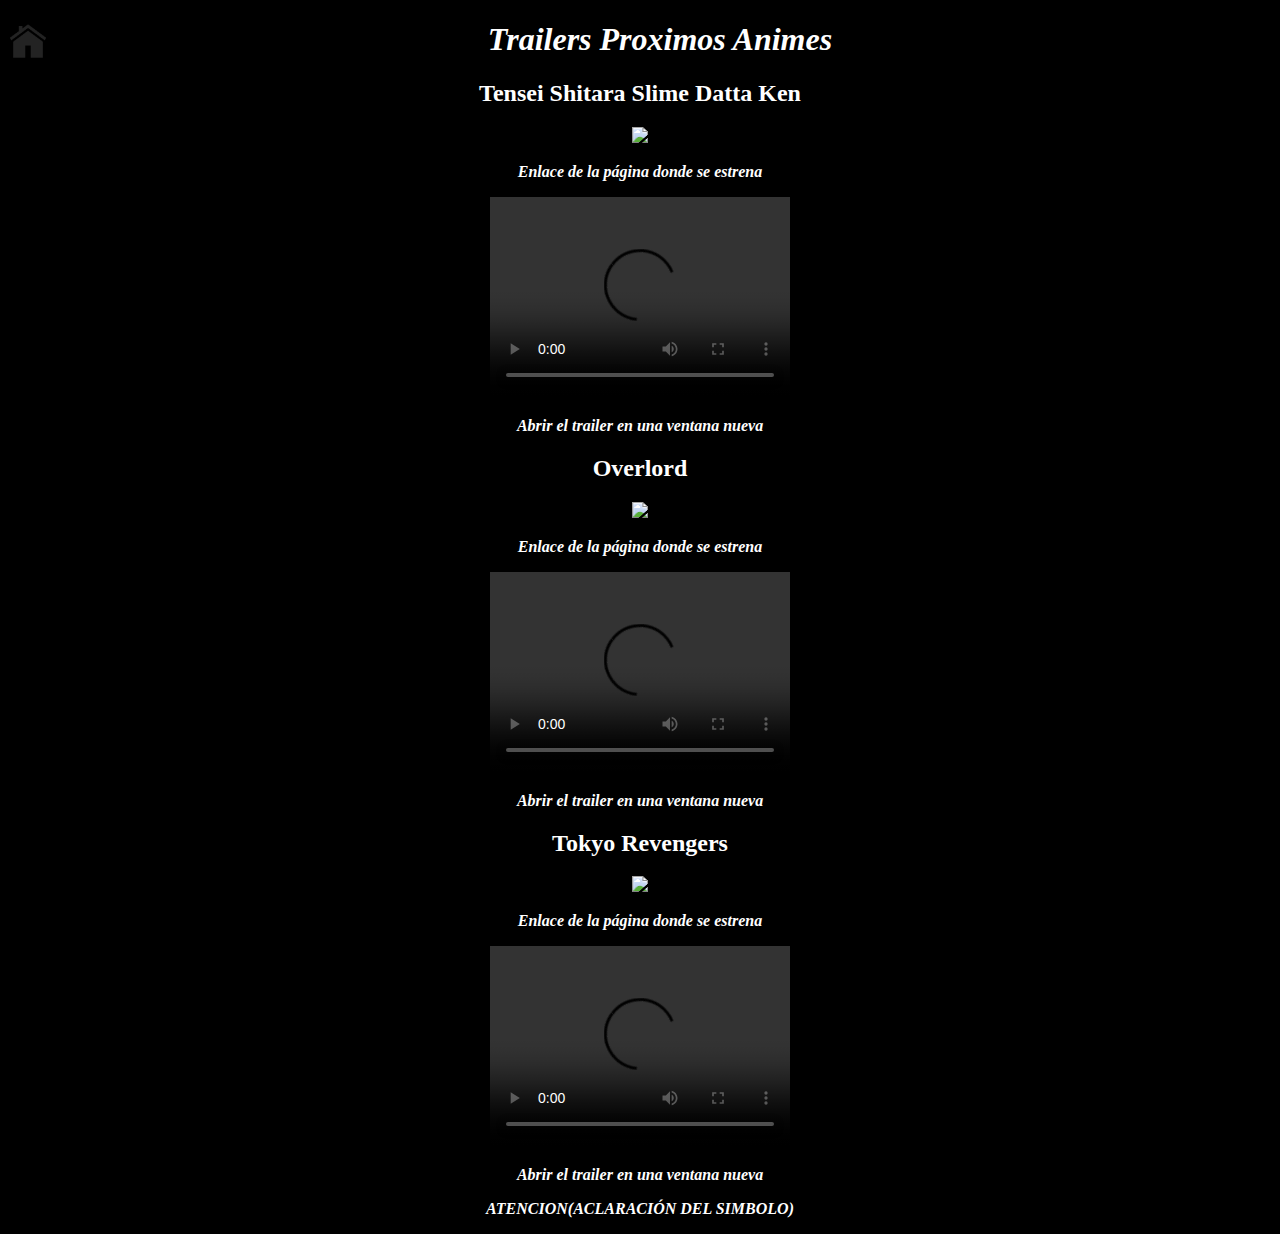
==== WebSiteYuri/Estrenos.html @ 5eb95228 "Añadiendo Pagina Web" ====
<!DOCTYPE html>
<html lang="es">

<head>
  <meta charset="utf-8" />
  <meta name="viewport" content="width=device-width, initial-scale=1.0" />
  <title>Proximos Estrenos</title>
  <link rel="stylesheet" href="styles/styles.css"/>
</head>

<body>
  <div class="cajon">
    <a href="index.html"><img class="home" src="images/home.png" width="40px" height="40px" /></a>
    <h1 class="cabecera"><em>Trailers Proximos Animes</em></h1>
    <h2><a href="https://es.wikipedia.org/wiki/Tensei_Shitara_Slime_Datta_Ken" target="_blank">Tensei Shitara Slime
        Datta
        Ken</a></h2>


    <img src="https://nosomosnonos.com/wp-content/uploads/2021/09/TenSura-ISEKAI-Memories1.jpg"
      height="200px"></img><br />
    <p><a target="_blank" href="https://www3.animeflv.net/anime/tensei-shitara-slime-datta-ken"><em>
          <strong>Enlace de la página donde se estrena</strong>
        </em></a></p>
    <video src="videos/Slime-Trailer.mp4" height="200px" controls></video>
    <p><em><b><a href="videos/Slime-Trailer.mp4" target="_blank">Abrir el trailer en una ventana nueva</a></b></em></p>

    <h2><a target="_blank" href="https://es.wikipedia.org/wiki/Overlord_(novela_ligera)" target="_blank">Overlord</a>
    </h2>

    <img src="https://ramenparados.com/wp-content/uploads/2017/10/overlord-1000x600.png" height="250px"/>
    <br />
    <p><a target="_blank" href="https://www3.animeflv.net/anime/overlord"><em>
      <b>Enlace de la página donde se estrena</b></em></a></p>
    <video src="videos/Overlord - Trailer.mp4" height="200px" controls></video>
    <p><em><b><a href="videos/Overlord - Trailer.mp4" target="_blank">Abrir el trailer en una ventana nueva</b></em></p>

    <h2><a target="_blank" href="https://es.wikipedia.org/wiki/Tokyo_Revengers" target="_blank">Tokyo Revengers</a></h2>

    <img src="https://elpalomitron.com/wp-content/uploads/2021/05/censura-de-Tokyo-Revengers-El-Palomitron.jpg"
      height="250px" />
    <br />
    <p><a target="_blank" href="https://www.crunchyroll.com/es-es/tokyo-revengers"><em>
      <b>Enlace de la página donde se estrena</b></em></a>
    </p>

    <video src="videos/Revengers-Tokyo.mp4" height="200px" controls></video>
    <p><em><b><a href="videos/Revengers-Tokyo.mp4" target="_blank">Abrir el trailer en una ventana nueva</b></p>

    <p><a target="_blank" href="https://i.ytimg.com/vi/lS8HSUgFYQw/maxresdefault.jpg"><b>
      <em>ATENCION(ACLARACIÓN DEL SIMBOLO)</em></b></a></p>
  </div>
</body>

</html>
---- WebSiteYuri/styles/styles.css ----
body{
    background-color: black;
    text-align: center;
    
}

.cajon{
    background-image:url(/images/fondo2.jpg);
    background-size: auto;
    background-repeat: no-repeat;
    margin: auto;
    
}
.cabecera{
 
    color: white;
    text-align: center;
    font-family: Impact;
}


.home{
    float: left;
}

.portada-image{
    text-align: center;
}

nav{
    margin-top: 15px;
    text-align: center;
    padding: 35px;
    background-image: url(/images/naruto-run.gif);
    background-size: 180px;
    background-position-x: 80px;
    background-repeat: no-repeat;
    background-color: black;
    

    
}
a{
    text-decoration: none;
    color: white;
}
.menu{
    border: solid;
    border-radius: 5px;
    border-color: yellow;
    display: inline;
    background-color: black;
    color: white;
    margin: 20px;
    padding: 10px;
    
}
table{
    background-color: cornflowerblue;
    color: white;
    font-size: 20px;
}
.fa-youtube-square{
    margin-left: 20px;
    color: red;
    font-size: 20px;
}
.fa-instagram{
    margin-left: 20px;
    color: white;
    font-size: 20px;
    
}
.fa-twitter-square{
    margin-left: 20px;
    color: rgb(23, 120, 246);
    font-size: 20px;
}
.pie{
   margin-top: 200px;
    text-align: center;
    color: yellow;
}

.lista{
    text-align: center;
    background-image: url(/images/fondo-lista.jpg);
    margin-left: 150px;
    margin-right: 600px;
    background-size: 100;
    background-repeat: no-repeat;
    background-position: center;
    color: purple;
    border: solid;
    
    
}
.image-derecha{
    float: right;
    width: 500px;
}
form{
    margin: 50px;
    color: white;
    text-align: left;
    padding-bottom: 200px;
}
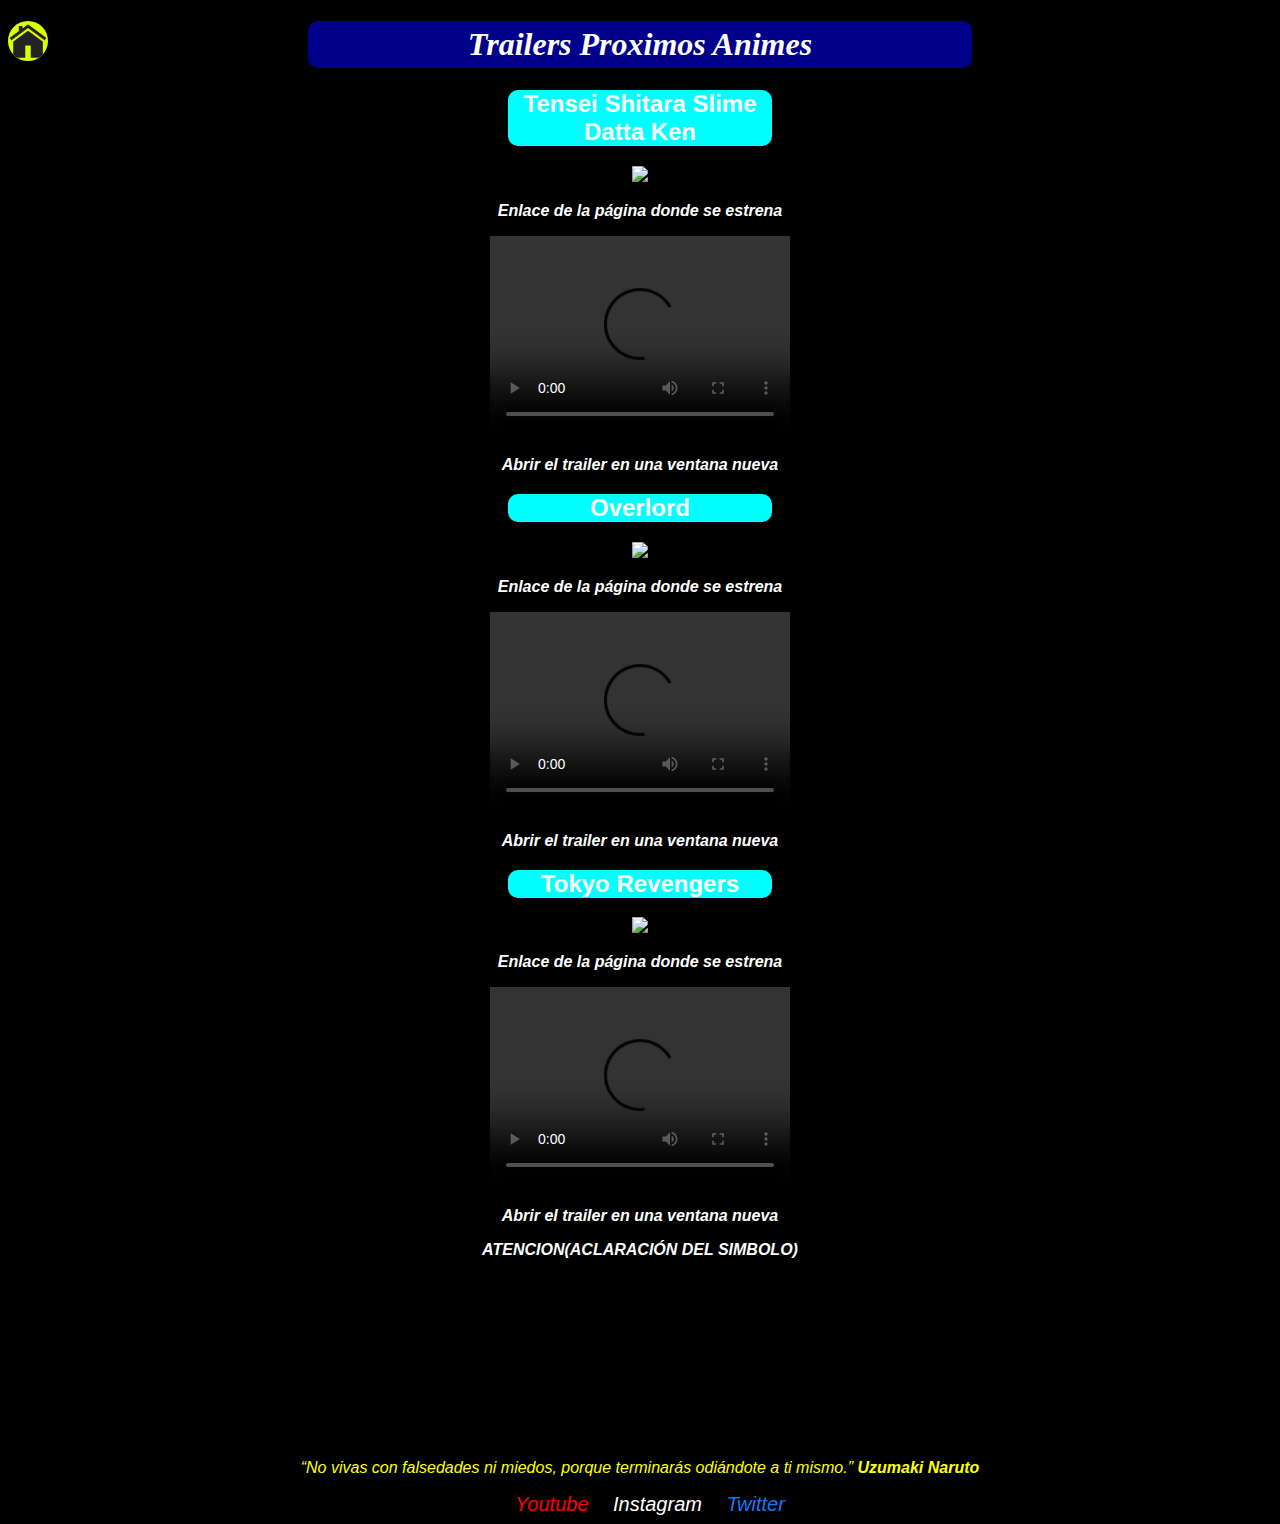
==== commit 224fa7bb: "Cambios en los h1, h2, añadido varias fuentes" ====
--- a/WebSiteYuri/Estrenos.html
+++ b/WebSiteYuri/Estrenos.html
@@ -5,7 +5,8 @@
   <meta charset="utf-8" />
   <meta name="viewport" content="width=device-width, initial-scale=1.0" />
   <title>Proximos Estrenos</title>
-  <link rel="stylesheet" href="styles/styles.css"/>
+  <link rel="stylesheet" href="styles/styles.css" />
+  <script src="https://kit.fontawesome.com/448cd32503.js" crossorigin="anonymous"></script>
 </head>
 
 <body>
@@ -28,10 +29,10 @@
     <h2><a target="_blank" href="https://es.wikipedia.org/wiki/Overlord_(novela_ligera)" target="_blank">Overlord</a>
     </h2>
 
-    <img src="https://ramenparados.com/wp-content/uploads/2017/10/overlord-1000x600.png" height="250px"/>
+    <img src="https://ramenparados.com/wp-content/uploads/2017/10/overlord-1000x600.png" height="250px" />
     <br />
     <p><a target="_blank" href="https://www3.animeflv.net/anime/overlord"><em>
-      <b>Enlace de la página donde se estrena</b></em></a></p>
+          <b>Enlace de la página donde se estrena</b></em></a></p>
     <video src="videos/Overlord - Trailer.mp4" height="200px" controls></video>
     <p><em><b><a href="videos/Overlord - Trailer.mp4" target="_blank">Abrir el trailer en una ventana nueva</b></em></p>
 
@@ -41,14 +42,23 @@
       height="250px" />
     <br />
     <p><a target="_blank" href="https://www.crunchyroll.com/es-es/tokyo-revengers"><em>
-      <b>Enlace de la página donde se estrena</b></em></a>
+          <b>Enlace de la página donde se estrena</b></em></a>
     </p>
 
     <video src="videos/Revengers-Tokyo.mp4" height="200px" controls></video>
     <p><em><b><a href="videos/Revengers-Tokyo.mp4" target="_blank">Abrir el trailer en una ventana nueva</b></p>
 
     <p><a target="_blank" href="https://i.ytimg.com/vi/lS8HSUgFYQw/maxresdefault.jpg"><b>
-      <em>ATENCION(ACLARACIÓN DEL SIMBOLO)</em></b></a></p>
+          <em>ATENCION(ACLARACIÓN DEL SIMBOLO)</em></b></a></p>
+    <footer class="pie">
+      <p><q>No vivas con falsedades ni miedos, porque terminarás odiándote a ti mismo.</q> <strong>Uzumaki
+          Naruto</strong></p>
+      <div class="Red-social">
+        <a href="https://www.youtube.com/"> <i class="fab fa-youtube-square"> Youtube</i></a>
+        <a href="https://www.instagram.com/?hl=es"><i class="fab fa-instagram"> Instagram</i></a>
+        <a href="https://twitter.com/?lang=es"><i class="fab fa-twitter-square"> Twitter</i></a>
+      </div>
+    </footer>
   </div>
 </body>
 
--- a/WebSiteYuri/styles/styles.css
+++ b/WebSiteYuri/styles/styles.css
@@ -1,7 +1,7 @@
 body{
     background-color: black;
     text-align: center;
-    
+    font-family: Arial;
 }
 
 .cajon{
@@ -16,12 +16,30 @@
     color: white;
     text-align: center;
     font-family: Impact;
+    
+}
+h1{
+    color: crimson;
+    background-color: darkblue;
+    padding: 5px;
+    border-radius: 10px;
+    margin-left: 300px;
+    margin-right: 300px;
+
+}
+h2{
+    color: black;
+    background-color: cyan;
+    border-radius: 10px;
+    margin-right: 500px;
+    margin-left: 500px;
+}
+.home{
+    float: left;
+    background-color: rgb(217, 255, 0);
+    border-radius: 40px;
 }
 
-
-.home{
-    float: left;
-}
 
 .portada-image{
     text-align: center;
@@ -36,7 +54,7 @@
     background-position-x: 80px;
     background-repeat: no-repeat;
     background-color: black;
-    
+    border-radius: 20px;
 
     
 }
@@ -59,6 +77,7 @@
     background-color: cornflowerblue;
     color: white;
     font-size: 20px;
+   
 }
 .fa-youtube-square{
     margin-left: 20px;
@@ -77,31 +96,49 @@
     font-size: 20px;
 }
 .pie{
-   margin-top: 200px;
+    margin-top: 200px;
     text-align: center;
     color: yellow;
+    background-color: black;
 }
 
 .lista{
+    
     text-align: center;
     background-image: url(/images/fondo-lista.jpg);
-    margin-left: 150px;
+    margin-left: 400px;
     margin-right: 600px;
-    background-size: 100;
+    background-size: 120;
     background-repeat: no-repeat;
     background-position: center;
     color: purple;
     border: solid;
+    font-family: 'Times New Roman';
+    
     
     
 }
-.image-derecha{
-    float: right;
+.derecha{
+   float: right;
+   
+}
+.imagen-derecha{
+   
     width: 500px;
 }
 form{
     margin: 50px;
     color: white;
-    text-align: left;
+   
     padding-bottom: 200px;
 }
+
+legend{
+    margin: 0% auto; 
+    
+}
+.registro{
+    display: inline-block;
+}
+
+
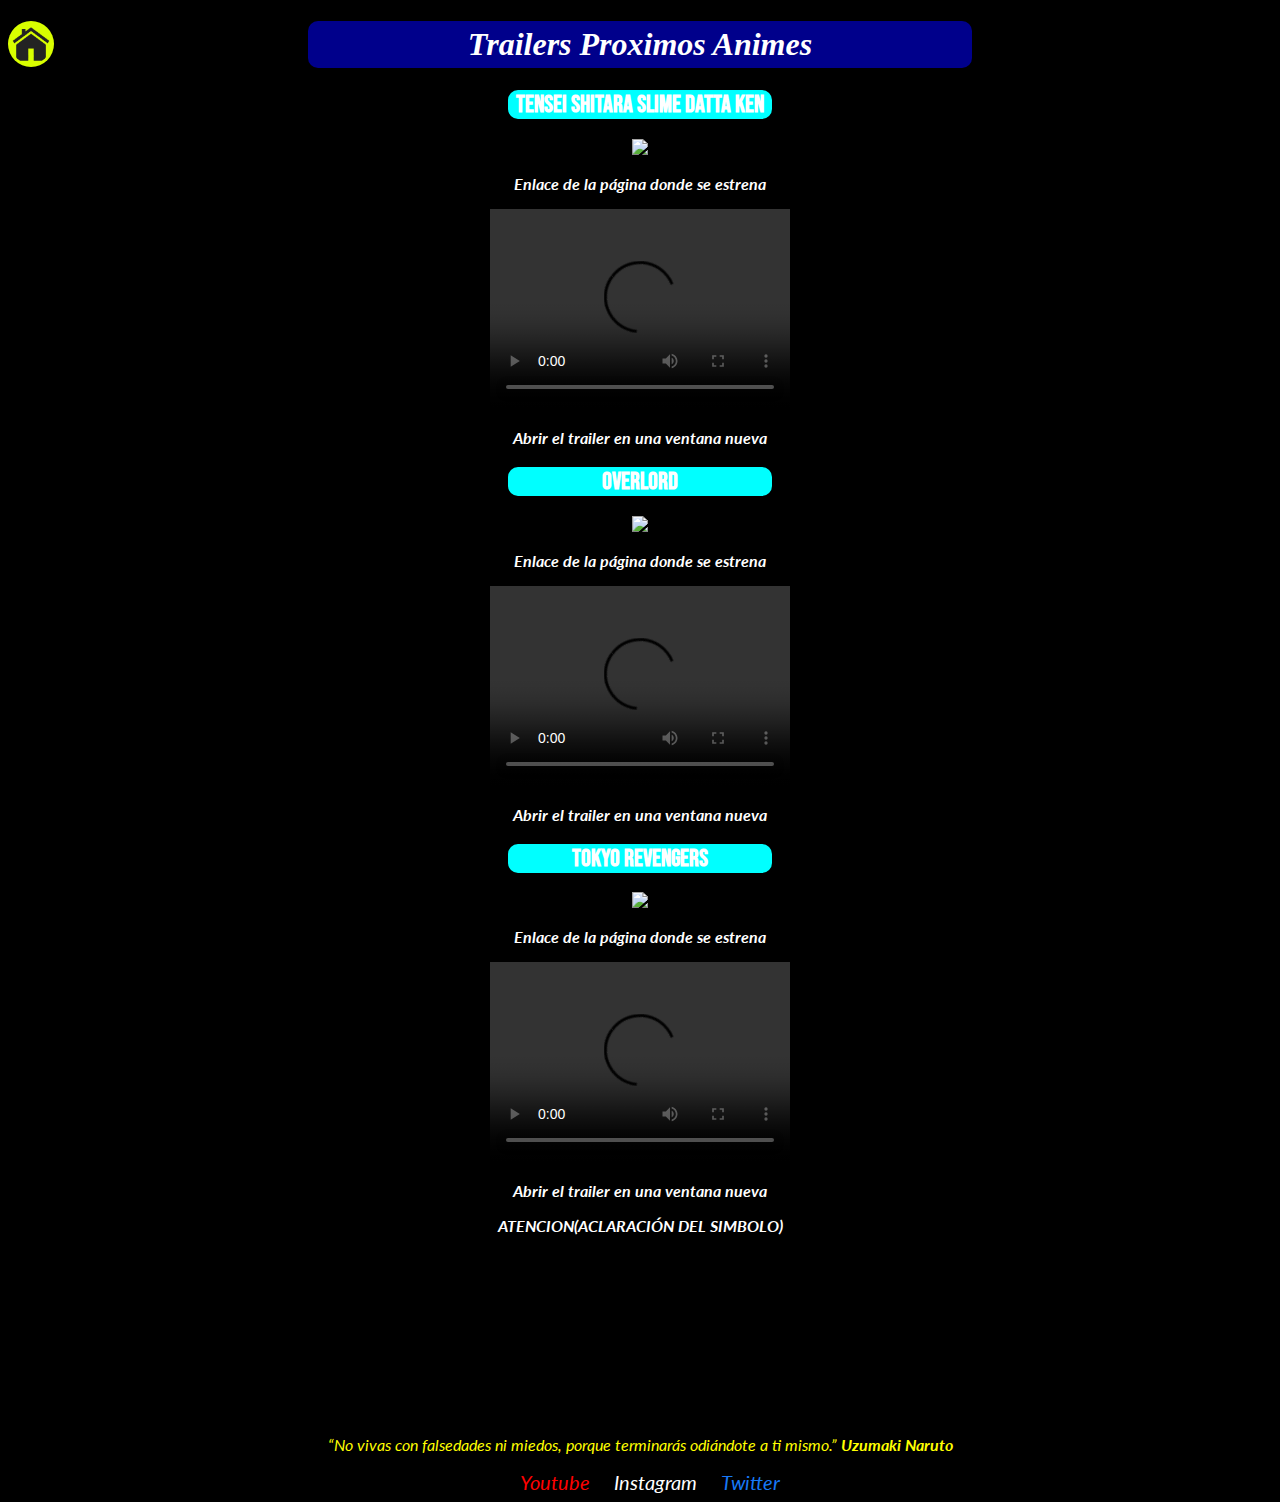
==== commit 99435161: "Cambios portatil" ====
--- a/WebSiteYuri/Estrenos.html
+++ b/WebSiteYuri/Estrenos.html
@@ -7,6 +7,8 @@
   <title>Proximos Estrenos</title>
   <link rel="stylesheet" href="styles/styles.css" />
   <script src="https://kit.fontawesome.com/448cd32503.js" crossorigin="anonymous"></script>
+  <link href="https://fonts.googleapis.com/css2?family=Bebas+Neue&family=Lato:ital,wght@0,400;1,300&display=swap" rel="stylesheet"/>
+  <link href="https://fonts.googleapis.com/css2?family=Lato:ital,wght@0,400;1,300&display=swap" rel="stylesheet"/>
 </head>
 
 <body>
--- a/WebSiteYuri/styles/styles.css
+++ b/WebSiteYuri/styles/styles.css
@@ -1,7 +1,8 @@
 body{
     background-color: black;
     text-align: center;
-    font-family: Arial;
+    font-family: 'Lato', sans-serif;
+    margin: 5;
 }
 
 .cajon{
@@ -10,34 +11,39 @@
     background-repeat: no-repeat;
     margin: auto;
     
+    
+}
+h1{
+    color: crimson;
+    background-color: gold;
+    padding: 5px;
+    border-radius: 10px;
+    margin-left: 300px;
+    margin-right: 300px;
+
 }
 .cabecera{
  
     color: white;
     text-align: center;
     font-family: Impact;
+    background-color: darkblue;
     
 }
-h1{
-    color: crimson;
-    background-color: darkblue;
-    padding: 5px;
-    border-radius: 10px;
-    margin-left: 300px;
-    margin-right: 300px;
 
-}
 h2{
     color: black;
     background-color: cyan;
     border-radius: 10px;
     margin-right: 500px;
     margin-left: 500px;
+    font-family: 'Bebas Neue', cursive;
 }
 .home{
     float: left;
     background-color: rgb(217, 255, 0);
     border-radius: 40px;
+    padding: 3px;
 }
 
 
@@ -50,11 +56,12 @@
     text-align: center;
     padding: 35px;
     background-image: url(/images/naruto-run.gif);
-    background-size: 180px;
+    background-size: 300px;
     background-position-x: 80px;
     background-repeat: no-repeat;
     background-color: black;
     border-radius: 20px;
+    background-position: center;
 
     
 }
@@ -66,17 +73,19 @@
     border: solid;
     border-radius: 5px;
     border-color: yellow;
-    display: inline;
+    display: inline-block;
     background-color: black;
     color: white;
     margin: 20px;
     padding: 10px;
     
 }
+
 table{
     background-color: cornflowerblue;
     color: white;
     font-size: 20px;
+    margin: 0% auto;
    
 }
 .fa-youtube-square{
@@ -97,8 +106,8 @@
 }
 .pie{
     margin-top: 200px;
+    color: yellow;
     text-align: center;
-    color: yellow;
     background-color: black;
 }
 
@@ -114,9 +123,27 @@
     color: purple;
     border: solid;
     font-family: 'Times New Roman';
+    font-size: 20px;
     
     
+}
+li{
+    list-style: none;
+}
+#lista-p-centrado{
+    text-align: center;
+}
+.noticias{
+    text-align: justify;
+    color: pink;
+}
+
+blockquote{
+    color: mediumspringgreen;
+    text-align: justify;
+    background-color: black;
     
+    padding: 6px;
 }
 .derecha{
    float: right;
@@ -140,5 +167,14 @@
 .registro{
     display: inline-block;
 }
+.login{
+    margin-left: 500px;
+    margin-right: 500px;
+}
+.inicio-sesion{
+    background-image: url(https://p4.wallpaperbetter.com/wallpaper/81/388/855/anime-cityscape-landscape-scenery-wallpaper-preview.jpg);
+    background-repeat: no-repeat;
+    background-position-x: center;
 
+}
 
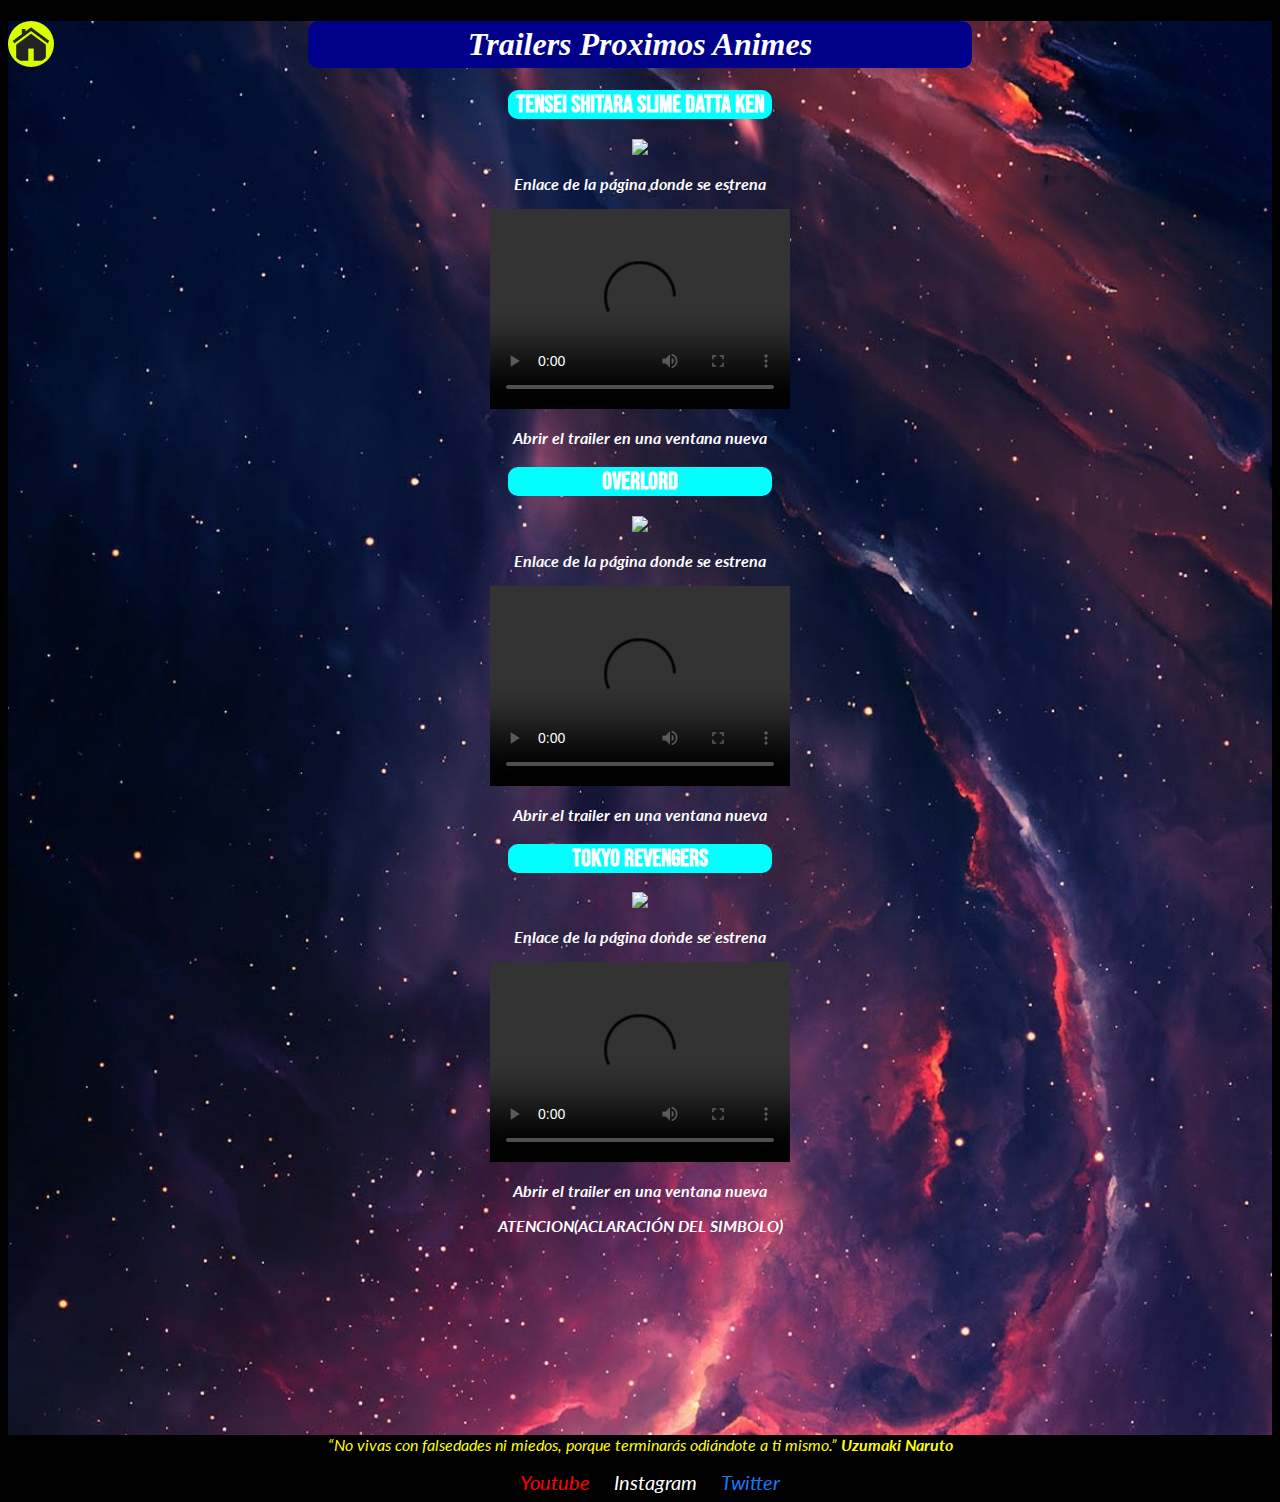
==== commit fff4cf4a: "Añadido Div de contenido principal en paginas" ====
--- a/WebSiteYuri/Estrenos.html
+++ b/WebSiteYuri/Estrenos.html
@@ -13,6 +13,7 @@
 
 <body>
   <div class="cajon">
+    <div class="main-content">
     <a href="index.html"><img class="home" src="images/home.png" width="40px" height="40px" /></a>
     <h1 class="cabecera"><em>Trailers Proximos Animes</em></h1>
     <h2><a href="https://es.wikipedia.org/wiki/Tensei_Shitara_Slime_Datta_Ken" target="_blank">Tensei Shitara Slime
@@ -52,6 +53,7 @@
 
     <p><a target="_blank" href="https://i.ytimg.com/vi/lS8HSUgFYQw/maxresdefault.jpg"><b>
           <em>ATENCION(ACLARACIÓN DEL SIMBOLO)</em></b></a></p>
+    </div>
     <footer class="pie">
       <p><q>No vivas con falsedades ni miedos, porque terminarás odiándote a ti mismo.</q> <strong>Uzumaki
           Naruto</strong></p>
--- a/WebSiteYuri/styles/styles.css
+++ b/WebSiteYuri/styles/styles.css
@@ -6,8 +6,8 @@
 }
 
 .cajon{
-    background-image:url(/images/fondo2.jpg);
-    background-size: auto;
+    background-image:url(../images/fondo-prueba.jpg);
+    background-size: 120%;
     background-repeat: no-repeat;
     margin: auto;
     
@@ -85,9 +85,10 @@
     background-color: cornflowerblue;
     color: white;
     font-size: 20px;
-    margin: 0% auto;
-   
-}
+    
+   
+}
+
 .fa-youtube-square{
     margin-left: 20px;
     color: red;
@@ -115,20 +116,20 @@
     
     text-align: center;
     background-image: url(/images/fondo-lista.jpg);
-    margin-left: 400px;
-    margin-right: 600px;
     background-size: 120;
     background-repeat: no-repeat;
-    background-position: center;
     color: purple;
     border: solid;
     font-family: 'Times New Roman';
-    font-size: 20px;
-    
+    font-size: 15px;
+    display: inline-block;
+    padding-right: 100px;
+    padding-left: 100px;
     
 }
 li{
     list-style: none;
+    padding: 20px;
 }
 #lista-p-centrado{
     text-align: center;
@@ -150,14 +151,16 @@
    
 }
 .imagen-derecha{
-   
-    width: 500px;
+    display: inline-block;
+    margin-left: 20px;
+   
 }
 form{
     margin: 50px;
     color: white;
-   
-    padding-bottom: 200px;
+    
+   
+    padding-bottom: 50px;
 }
 
 legend{
@@ -166,6 +169,17 @@
 }
 .registro{
     display: inline-block;
+}
+fieldset{
+    border-radius: 10px;
+    font-family: Impact;
+}
+label{
+    
+    font-family: 'Lucida Console';
+}
+button{
+    font-family: 'Lucida Console';
 }
 .login{
     margin-left: 500px;
@@ -178,3 +192,17 @@
 
 }
 
+.formulario{
+    display: inline-block;
+    margin: 0% auto;
+    width: 500px;
+}
+mark{
+    background-color: transparent;
+    text-decoration: underline;
+    color: purple;
+}
+.imagen-formulario{
+   display: inline-block;
+   
+}
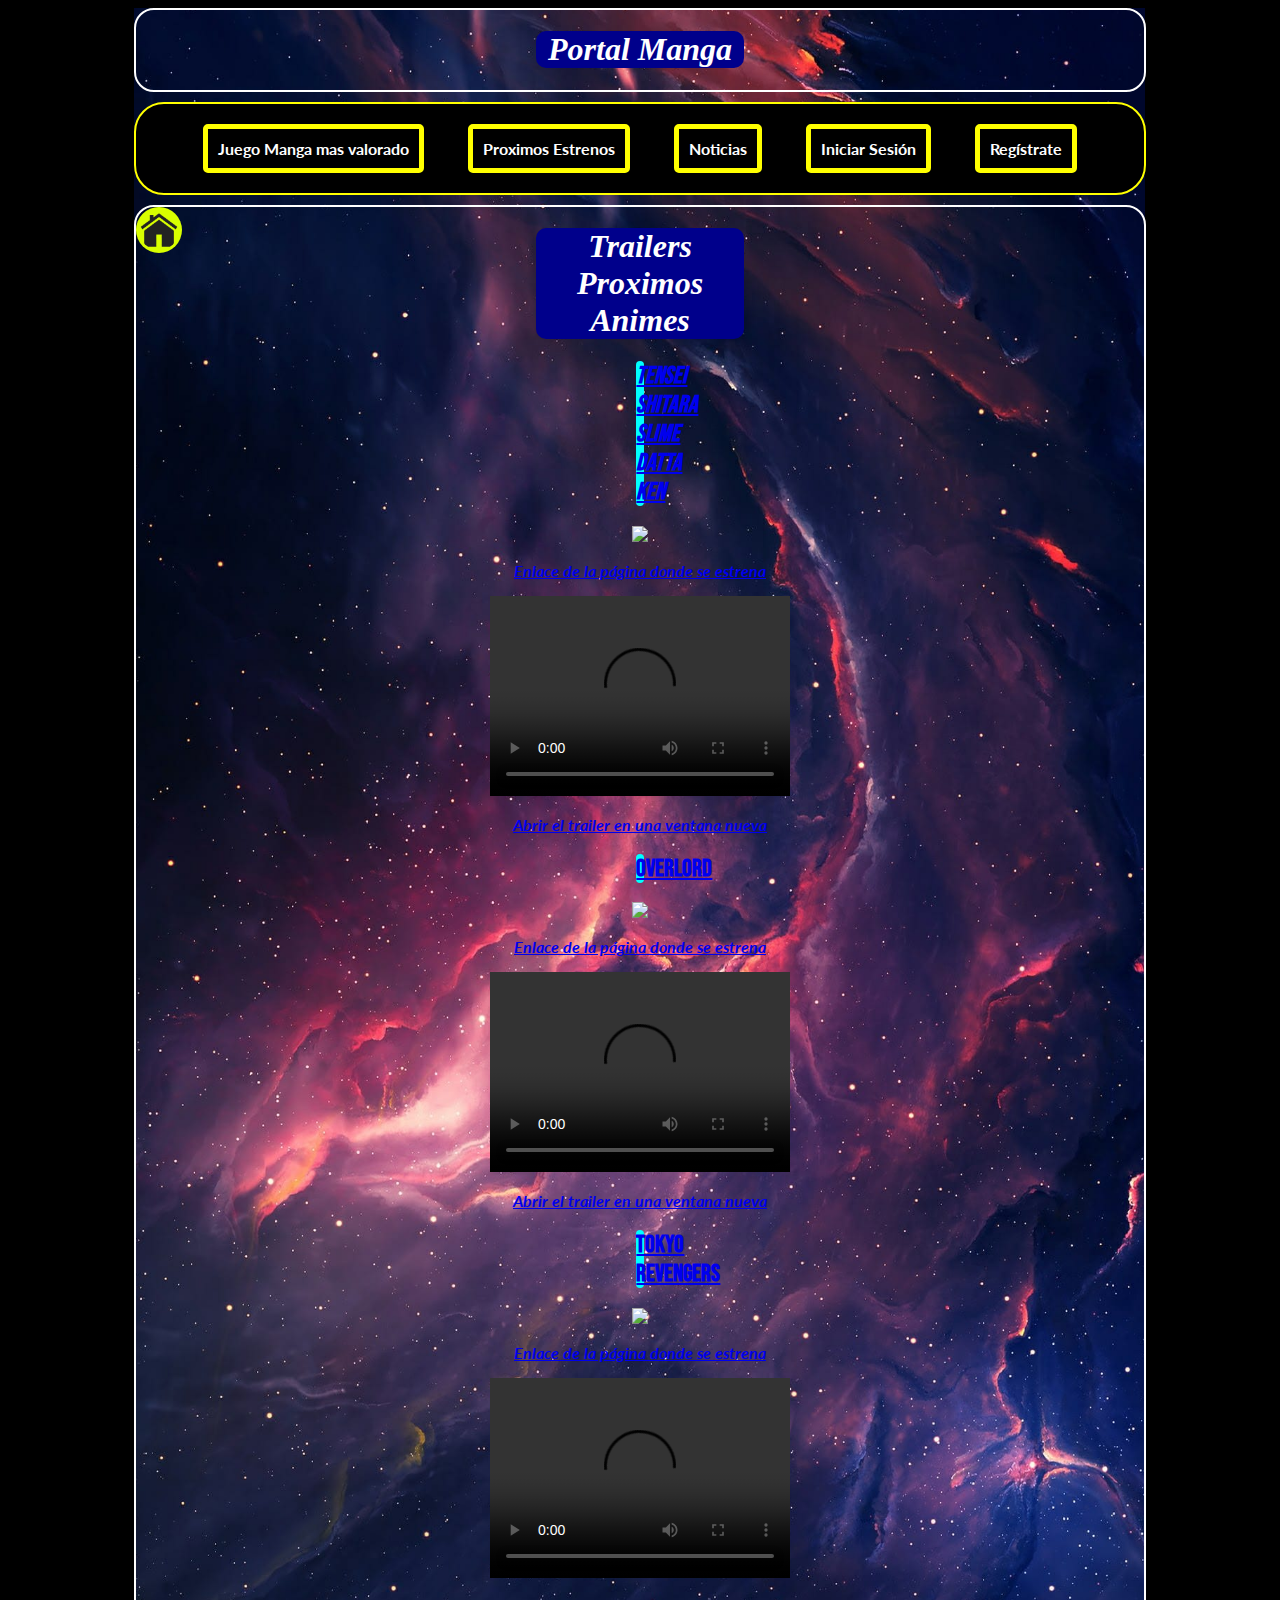
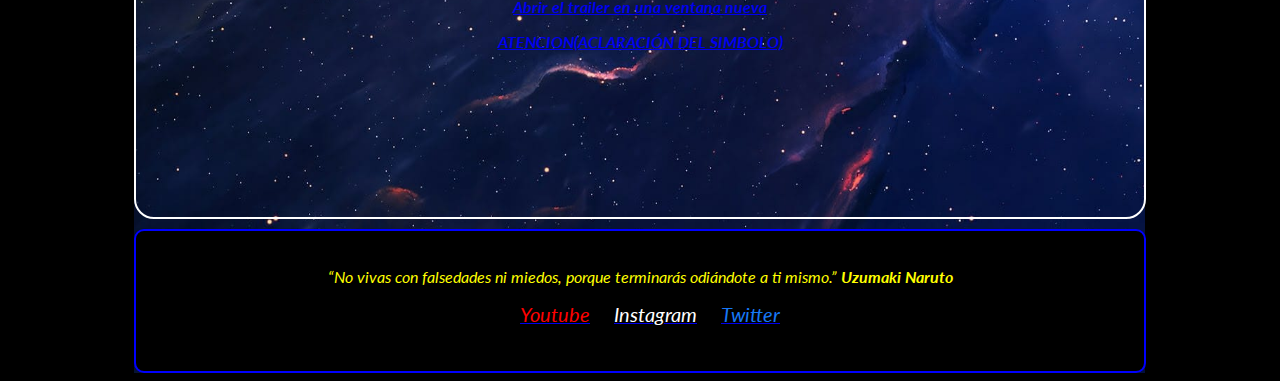
==== commit 891ff390: "Añadido cambios improrantes y bloques a todas las paginas" ====
--- a/WebSiteYuri/Estrenos.html
+++ b/WebSiteYuri/Estrenos.html
@@ -7,54 +7,72 @@
   <title>Proximos Estrenos</title>
   <link rel="stylesheet" href="styles/styles.css" />
   <script src="https://kit.fontawesome.com/448cd32503.js" crossorigin="anonymous"></script>
-  <link href="https://fonts.googleapis.com/css2?family=Bebas+Neue&family=Lato:ital,wght@0,400;1,300&display=swap" rel="stylesheet"/>
-  <link href="https://fonts.googleapis.com/css2?family=Lato:ital,wght@0,400;1,300&display=swap" rel="stylesheet"/>
+  <link href="https://fonts.googleapis.com/css2?family=Bebas+Neue&family=Lato:ital,wght@0,400;1,300&display=swap"
+    rel="stylesheet" />
+  <link href="https://fonts.googleapis.com/css2?family=Lato:ital,wght@0,400;1,300&display=swap" rel="stylesheet" />
 </head>
 
 <body>
-  <div class="cajon">
-    <div class="main-content">
-    <a href="index.html"><img class="home" src="images/home.png" width="40px" height="40px" /></a>
-    <h1 class="cabecera"><em>Trailers Proximos Animes</em></h1>
-    <h2><a href="https://es.wikipedia.org/wiki/Tensei_Shitara_Slime_Datta_Ken" target="_blank">Tensei Shitara Slime
-        Datta
-        Ken</a></h2>
+  <div class="main-container">
+    <div class="header">
+      <h1 class="cabecera"><em>Portal Manga</em></h1>
 
 
-    <img src="https://nosomosnonos.com/wp-content/uploads/2021/09/TenSura-ISEKAI-Memories1.jpg"
-      height="200px"></img><br />
-    <p><a target="_blank" href="https://www3.animeflv.net/anime/tensei-shitara-slime-datta-ken"><em>
-          <strong>Enlace de la página donde se estrena</strong>
-        </em></a></p>
-    <video src="videos/Slime-Trailer.mp4" height="200px" controls></video>
-    <p><em><b><a href="videos/Slime-Trailer.mp4" target="_blank">Abrir el trailer en una ventana nueva</a></b></em></p>
+    </div>
+    <div class="menu-nav">
+      <a href="juegoPopular.html"><strong>Juego Manga mas valorado</strong></a>
+      <a href="Estrenos.html"><strong>Proximos Estrenos</strong></a>
+      <a href="noticias.html"><strong>Noticias</strong></a>
+      <a href="InicioSesion.html"><strong>Iniciar Sesión</strong></a>
+      <a href="Registro.html"><strong>Regístrate</strong></a>
 
-    <h2><a target="_blank" href="https://es.wikipedia.org/wiki/Overlord_(novela_ligera)" target="_blank">Overlord</a>
-    </h2>
+    </div>
+    <div class="main-content">
+      <a href="index.html"><img class="home" src="images/home.png" width="40px" height="40px" /></a>
+      <h1 class="cabecera"><em>Trailers Proximos Animes</em></h1>
+      <h2><a href="https://es.wikipedia.org/wiki/Tensei_Shitara_Slime_Datta_Ken" target="_blank"><em>Tensei Shitara
+            Slime
+            Datta
+            Ken</em></a></h2>
 
-    <img src="https://ramenparados.com/wp-content/uploads/2017/10/overlord-1000x600.png" height="250px" />
-    <br />
-    <p><a target="_blank" href="https://www3.animeflv.net/anime/overlord"><em>
-          <b>Enlace de la página donde se estrena</b></em></a></p>
-    <video src="videos/Overlord - Trailer.mp4" height="200px" controls></video>
-    <p><em><b><a href="videos/Overlord - Trailer.mp4" target="_blank">Abrir el trailer en una ventana nueva</b></em></p>
 
-    <h2><a target="_blank" href="https://es.wikipedia.org/wiki/Tokyo_Revengers" target="_blank">Tokyo Revengers</a></h2>
+      <img src="https://nosomosnonos.com/wp-content/uploads/2021/09/TenSura-ISEKAI-Memories1.jpg"
+        height="200px"></img><br />
+      <p><a target="_blank" href="https://www3.animeflv.net/anime/tensei-shitara-slime-datta-ken"><em>
+            <strong>Enlace de la página donde se estrena</strong>
+          </em></a></p>
+      <video src="videos/Slime-Trailer.mp4" height="200px" controls></video>
+      <p><em><b><a href="videos/Slime-Trailer.mp4" target="_blank">Abrir el trailer en una ventana nueva</a></b></em>
+      </p>
 
-    <img src="https://elpalomitron.com/wp-content/uploads/2021/05/censura-de-Tokyo-Revengers-El-Palomitron.jpg"
-      height="250px" />
-    <br />
-    <p><a target="_blank" href="https://www.crunchyroll.com/es-es/tokyo-revengers"><em>
-          <b>Enlace de la página donde se estrena</b></em></a>
-    </p>
+      <h2><a target="_blank" href="https://es.wikipedia.org/wiki/Overlord_(novela_ligera)" target="_blank">Overlord</a>
+      </h2>
 
-    <video src="videos/Revengers-Tokyo.mp4" height="200px" controls></video>
-    <p><em><b><a href="videos/Revengers-Tokyo.mp4" target="_blank">Abrir el trailer en una ventana nueva</b></p>
+      <img src="https://ramenparados.com/wp-content/uploads/2017/10/overlord-1000x600.png" height="250px" />
+      <br />
+      <p><a target="_blank" href="https://www3.animeflv.net/anime/overlord"><em>
+            <b>Enlace de la página donde se estrena</b></em></a></p>
+      <video src="videos/Overlord - Trailer.mp4" height="200px" controls></video>
+      <p><em><b><a href="videos/Overlord - Trailer.mp4" target="_blank">Abrir el trailer en una ventana nueva</b></em>
+      </p>
 
-    <p><a target="_blank" href="https://i.ytimg.com/vi/lS8HSUgFYQw/maxresdefault.jpg"><b>
-          <em>ATENCION(ACLARACIÓN DEL SIMBOLO)</em></b></a></p>
+      <h2><a target="_blank" href="https://es.wikipedia.org/wiki/Tokyo_Revengers" target="_blank">Tokyo Revengers</a>
+      </h2>
+
+      <img src="https://elpalomitron.com/wp-content/uploads/2021/05/censura-de-Tokyo-Revengers-El-Palomitron.jpg"
+        height="250px" />
+      <br />
+      <p><a target="_blank" href="https://www.crunchyroll.com/es-es/tokyo-revengers"><em>
+            <b>Enlace de la página donde se estrena</b></em></a>
+      </p>
+
+      <video src="videos/Revengers-Tokyo.mp4" height="200px" controls></video>
+      <p><em><b><a href="videos/Revengers-Tokyo.mp4" target="_blank">Abrir el trailer en una ventana nueva</b></p>
+
+      <p><a target="_blank" href="https://i.ytimg.com/vi/lS8HSUgFYQw/maxresdefault.jpg"><b>
+            <em>ATENCION(ACLARACIÓN DEL SIMBOLO)</em></b></a></p>
     </div>
-    <footer class="pie">
+    <div class="footer">
       <p><q>No vivas con falsedades ni miedos, porque terminarás odiándote a ti mismo.</q> <strong>Uzumaki
           Naruto</strong></p>
       <div class="Red-social">
@@ -62,7 +80,7 @@
         <a href="https://www.instagram.com/?hl=es"><i class="fab fa-instagram"> Instagram</i></a>
         <a href="https://twitter.com/?lang=es"><i class="fab fa-twitter-square"> Twitter</i></a>
       </div>
-    </footer>
+    </div>
   </div>
 </body>
 
--- a/WebSiteYuri/styles/styles.css
+++ b/WebSiteYuri/styles/styles.css
@@ -1,44 +1,7 @@
-body{
-    background-color: black;
-    text-align: center;
-    font-family: 'Lato', sans-serif;
-    margin: 5;
-}
-
-.cajon{
-    background-image:url(../images/fondo-prueba.jpg);
-    background-size: 120%;
-    background-repeat: no-repeat;
-    margin: auto;
-    
-    
-}
-h1{
-    color: crimson;
-    background-color: gold;
-    padding: 5px;
-    border-radius: 10px;
-    margin-left: 300px;
-    margin-right: 300px;
-
-}
-.cabecera{
- 
-    color: white;
-    text-align: center;
-    font-family: Impact;
-    background-color: darkblue;
-    
-}
-
-h2{
-    color: black;
-    background-color: cyan;
-    border-radius: 10px;
-    margin-right: 500px;
-    margin-left: 500px;
-    font-family: 'Bebas Neue', cursive;
-}
+/*
+Cabecera HEADER
+*/
+
 .home{
     float: left;
     background-color: rgb(217, 255, 0);
@@ -46,74 +9,138 @@
     padding: 3px;
 }
 
-
-.portada-image{
-    text-align: center;
-}
-
-nav{
-    margin-top: 15px;
-    text-align: center;
-    padding: 35px;
+.cabecera{
+ 
+    color: white;
+    text-align: center;
+    font-family: Impact;
+    background-color: darkblue;
+    margin-left: 400px;
+    margin-right: 400px;
+    border-radius: 10px;
+    
+}
+
+.header{
+    border: white 2px solid;
+    border-radius: 20px;
+    margin-bottom: 10px;
+}
+
+/*
+Contenedor Pagina Main Container
+*/
+
+body{
+    background-color: black;
+    text-align: center;
+    font-family: 'Lato';
+    margin: 5;
+}
+
+.main-container{
+    background-image:url(../images/fondo-prueba.jpg);
+    background-size: 100%;
+    background-repeat: no-repeat;
+    margin: auto;
+    width: 80%;
+    
+    
+}
+
+.portada{
+    color: crimson;
+    background-color: gold;
+    padding: 5px;
+    border-radius: 10px;
+    margin-left: 300px;
+    margin-right: 300px;
+
+}
+
+
+
+.main-container h2{
+    color: black;
+    background-color: cyan;
+    border-radius: 10px;
+    margin-right: 500px;
+    margin-left: 500px;
+    font-family: 'Bebas Neue', cursive;
+}
+/*
+Menu Navegacion Nav
+*/
+
+.menu-nav{
+    
+    text-align: center;
     background-image: url(/images/naruto-run.gif);
-    background-size: 300px;
-    background-position-x: 80px;
+    background-size: 20%;
+    margin: 0% auto;
     background-repeat: no-repeat;
     background-color: black;
-    border-radius: 20px;
+    border-radius: 30px;
     background-position: center;
-
-    
-}
-a{
+    margin-bottom: 10px;
+    border: yellow 2px solid;
+    
+}
+
+.menu-nav a{
     text-decoration: none;
     color: white;
-}
-.menu{
-    border: solid;
+    border: 5px solid;
+    display: inline-block;
     border-radius: 5px;
     border-color: yellow;
-    display: inline-block;
-    background-color: black;
-    color: white;
+    background-color: black;
     margin: 20px;
     padding: 10px;
-    
-}
-
-table{
+}
+
+/*
+Contenido Principal Main Content
+*/
+.main-content {
+    padding-bottom: 150px;
+    
+    border: white 2px solid;
+    border-radius: 20px;
+    
+}
+.tabla-inicio{
+    
     background-color: cornflowerblue;
     color: white;
     font-size: 20px;
+    margin:auto;
+    width: 90%;
+    padding: 5px;
     
    
 }
 
-.fa-youtube-square{
-    margin-left: 20px;
-    color: red;
-    font-size: 20px;
-}
-.fa-instagram{
-    margin-left: 20px;
-    color: white;
-    font-size: 20px;
-    
-}
-.fa-twitter-square{
-    margin-left: 20px;
-    color: rgb(23, 120, 246);
-    font-size: 20px;
-}
-.pie{
-    margin-top: 200px;
-    color: yellow;
-    text-align: center;
-    background-color: black;
+.tabla-inicio img{
+    margin: 1px;
+    width: 210px;
+}
+.juego{
+    display: inline-block;
+    border: 2px white solid;
+    border-radius: 10px;
+    color: white;
+    width: 40%;
+    padding: 30px;
+    margin-right: auto;
+    
+    
+    background-color: black;
+    
 }
 
 .lista{
-    
+    width: 30%;
     text-align: center;
     background-image: url(/images/fondo-lista.jpg);
     background-size: 120;
@@ -127,18 +154,21 @@
     padding-left: 100px;
     
 }
-li{
+.lista li{
     list-style: none;
     padding: 20px;
 }
-#lista-p-centrado{
-    text-align: center;
-}
+
+.lista p{
+    margin-left: 10%;
+}
+
 .noticias{
     text-align: justify;
     color: pink;
 }
 
+
 blockquote{
     color: mediumspringgreen;
     text-align: justify;
@@ -146,15 +176,7 @@
     
     padding: 6px;
 }
-.derecha{
-   float: right;
-   
-}
-.imagen-derecha{
-    display: inline-block;
-    margin-left: 20px;
-   
-}
+
 form{
     margin: 50px;
     color: white;
@@ -167,42 +189,166 @@
     margin: 0% auto; 
     
 }
-.registro{
-    display: inline-block;
-}
-fieldset{
-    border-radius: 10px;
-    font-family: Impact;
-}
-label{
-    
-    font-family: 'Lucida Console';
-}
-button{
-    font-family: 'Lucida Console';
-}
-.login{
+.derecha{
+    float: right;
+    
+ }
+
+ 
+ .registro{
+     display: inline-block;
+     width: 30%;
+ }
+ fieldset{
+     border-radius: 10px;
+     font-family: Impact;
+
+ }
+ label{
+     
+     font-family: 'Lucida Console';
+ }
+ button{
+     font-family: 'Lucida Console';
+ }
+ 
+ .inicio-sesion{
+     background-image: url(https://p4.wallpaperbetter.com/wallpaper/81/388/855/anime-cityscape-landscape-scenery-wallpaper-preview.jpg);
+     background-repeat: no-repeat;
+     background-position-x: center;
+     background-size: 100%;
+     border: 3px solid;
+     margin-left: 200px;
+     margin-right: 200px;
+     border-radius: 20px;
+     background-color: black;
+     
+    
+ 
+ }
+ .inicio-sesion h1{
     margin-left: 500px;
     margin-right: 500px;
-}
-.inicio-sesion{
-    background-image: url(https://p4.wallpaperbetter.com/wallpaper/81/388/855/anime-cityscape-landscape-scenery-wallpaper-preview.jpg);
-    background-repeat: no-repeat;
-    background-position-x: center;
-
-}
-
-.formulario{
-    display: inline-block;
-    margin: 0% auto;
-    width: 500px;
-}
-mark{
-    background-color: transparent;
-    text-decoration: underline;
-    color: purple;
-}
-.imagen-formulario{
-   display: inline-block;
+    color: crimson;
+    background-color: gold;
+    border-radius: 20px;
+    font-family: Arial;
+}
+ 
+ .formulario{
+     display: inline-block;
+     margin: 0% auto;
+     width: 25%;
+ }
+
+ mark{
+     background-color: transparent;
+     text-decoration: underline;
+     color: purple;
+ }
+ .subcontent{
+     margin: 20px;
+     border: 2px white solid;
+     border-radius: 20px;
+     padding: 20px;
+ }
+ .download{
+     margin-left: 400px;
+     margin-right: 400px;
+     border-radius: 10px;
+     padding: 10px;
+     border: 2px blue solid;
+     background-color: green;
+     
+ }
+ .download a{
+     text-decoration: none;
+     color: black;
+ }
+/*
+Contenido Lateral Aside
+*/
+
+
+.imagen-formulario-derecha{
+    margin-top: 60px;
+    display: inline-block;
+    margin-left: 60px;
+    
+    width: 25%;
+    vertical-align: top;
+    
+ }
+
+ .imagen-formulario-izquierda{
+    margin-top: 60px;
+    display: inline-block;
+        
+    width: 25%;
+    vertical-align: top;
+    
+ }
+
+ .aside{
+    display: inline-block;
+    width: 30%;
+    margin: 20px;
+    vertical-align: center;
+    
    
 }
+.aside p{
+    display: inline-block;
+    border: 2px white solid;
+    border-radius: 10px;
+    padding: 30px;
+    height: 40%;
+    
+    color: white;
+    background-color: black;
+    
+}
+
+.portada-image{
+    text-align: center;
+    margin-bottom: 10px;
+}
+/*
+Pie de Pagina Footer 
+*/
+
+
+.footer{
+    height: 100px;
+    padding: 20px;
+    color: yellow;
+    text-align: center;
+    background-color: black;
+    margin-top: 10px;
+    border-radius: 10px;
+    border: 2px solid blue;
+}
+
+.fa-youtube-square{
+    margin-left: 20px;
+    color: red;
+    font-size: 20px;
+}
+.fa-instagram{
+    margin-left: 20px;
+    color: white;
+    font-size: 20px;
+    
+}
+.fa-twitter-square{
+    margin-left: 20px;
+    color: rgb(23, 120, 246);
+    font-size: 20px;
+}
+
+
+
+
+
+
+
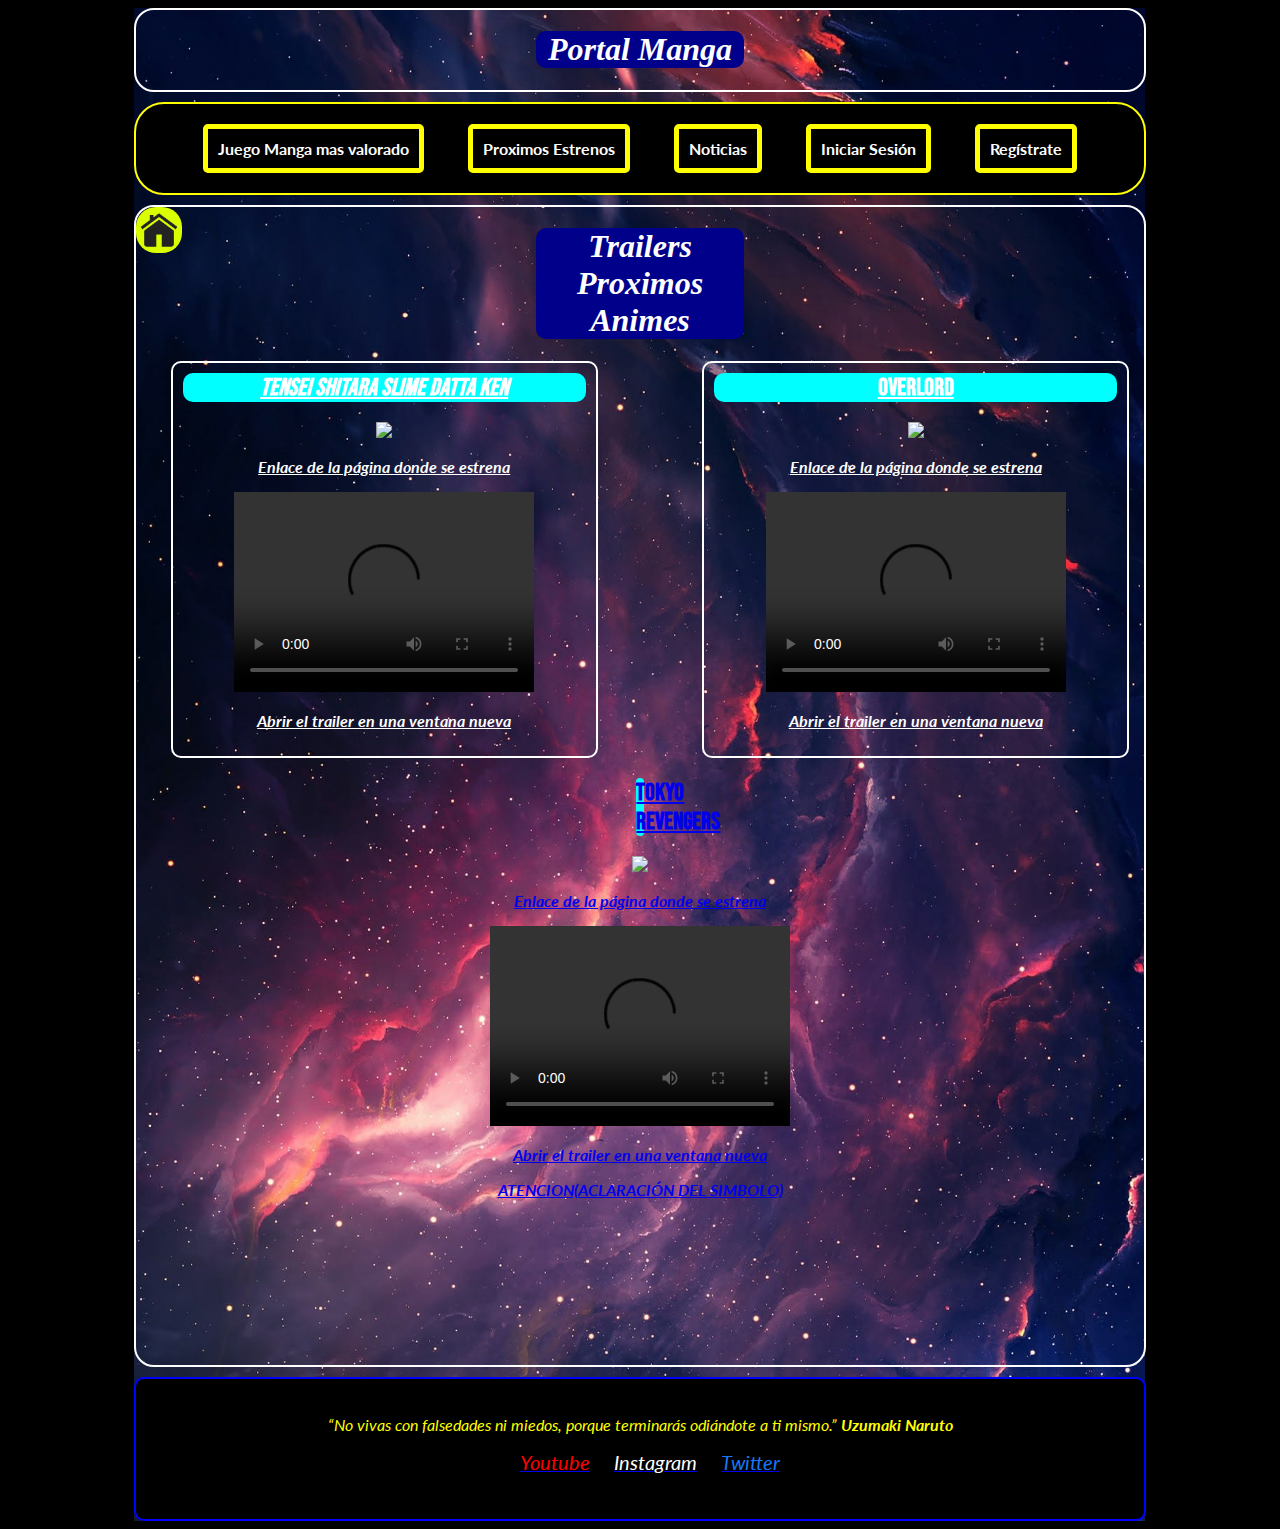
==== commit 31e79619: "Modificndo noticias" ====
--- a/WebSiteYuri/Estrenos.html
+++ b/WebSiteYuri/Estrenos.html
@@ -30,32 +30,35 @@
     <div class="main-content">
       <a href="index.html"><img class="home" src="images/home.png" width="40px" height="40px" /></a>
       <h1 class="cabecera"><em>Trailers Proximos Animes</em></h1>
-      <h2><a href="https://es.wikipedia.org/wiki/Tensei_Shitara_Slime_Datta_Ken" target="_blank"><em>Tensei Shitara
-            Slime
-            Datta
-            Ken</em></a></h2>
+      <div class="estrenos">
+        <h2><a href="https://es.wikipedia.org/wiki/Tensei_Shitara_Slime_Datta_Ken" target="_blank"><em>Tensei Shitara
+              Slime
+              Datta
+              Ken</em></a></h2>
 
 
-      <img src="https://nosomosnonos.com/wp-content/uploads/2021/09/TenSura-ISEKAI-Memories1.jpg"
-        height="200px"></img><br />
-      <p><a target="_blank" href="https://www3.animeflv.net/anime/tensei-shitara-slime-datta-ken"><em>
-            <strong>Enlace de la página donde se estrena</strong>
-          </em></a></p>
-      <video src="videos/Slime-Trailer.mp4" height="200px" controls></video>
-      <p><em><b><a href="videos/Slime-Trailer.mp4" target="_blank">Abrir el trailer en una ventana nueva</a></b></em>
-      </p>
+        <img src="https://nosomosnonos.com/wp-content/uploads/2021/09/TenSura-ISEKAI-Memories1.jpg"
+          height="200px"></img><br />
+        <p><a target="_blank" href="https://www3.animeflv.net/anime/tensei-shitara-slime-datta-ken"><em>
+              <strong>Enlace de la página donde se estrena</strong>
+            </em></a></p>
+        <video src="videos/Slime-Trailer.mp4" height="200px" controls></video>
+        <p><em><b><a href="videos/Slime-Trailer.mp4" target="_blank">Abrir el trailer en una ventana nueva</a></b></em>
+        </p>
+      </div>
+      <div class="aside-estrenos">
+        <h2><a target="_blank" href="https://es.wikipedia.org/wiki/Overlord_(novela_ligera)"
+            target="_blank">Overlord</a>
+        </h2>
 
-      <h2><a target="_blank" href="https://es.wikipedia.org/wiki/Overlord_(novela_ligera)" target="_blank">Overlord</a>
-      </h2>
-
-      <img src="https://ramenparados.com/wp-content/uploads/2017/10/overlord-1000x600.png" height="250px" />
-      <br />
-      <p><a target="_blank" href="https://www3.animeflv.net/anime/overlord"><em>
-            <b>Enlace de la página donde se estrena</b></em></a></p>
-      <video src="videos/Overlord - Trailer.mp4" height="200px" controls></video>
-      <p><em><b><a href="videos/Overlord - Trailer.mp4" target="_blank">Abrir el trailer en una ventana nueva</b></em>
-      </p>
-
+        <img src="https://ramenparados.com/wp-content/uploads/2017/10/overlord-1000x600.png" height="250px" />
+        <br />
+        <p><a target="_blank" href="https://www3.animeflv.net/anime/overlord"><em>
+              <b>Enlace de la página donde se estrena</b></em></a></p>
+        <video src="videos/Overlord - Trailer.mp4" height="200px" controls></video>
+        <p><em><b><a href="videos/Overlord - Trailer.mp4" target="_blank">Abrir el trailer en una ventana nueva</b></em>
+        </p>
+      </div>
       <h2><a target="_blank" href="https://es.wikipedia.org/wiki/Tokyo_Revengers" target="_blank">Tokyo Revengers</a>
       </h2>
 
--- a/WebSiteYuri/styles/styles.css
+++ b/WebSiteYuri/styles/styles.css
@@ -5,7 +5,7 @@
 .home{
     float: left;
     background-color: rgb(217, 255, 0);
-    border-radius: 40px;
+    border-radius: 20px;
     padding: 3px;
 }
 
@@ -30,6 +30,7 @@
 /*
 Contenedor Pagina Main Container
 */
+
 
 body{
     background-color: black;
@@ -102,6 +103,8 @@
 /*
 Contenido Principal Main Content
 */
+
+
 .main-content {
     padding-bottom: 150px;
     
@@ -265,10 +268,51 @@
      text-decoration: none;
      color: black;
  }
+
+ .estrenos{
+    border: 2px white solid;
+    border-radius: 10px;
+    width: 40%;
+    margin: auto;
+    margin-left: 20px;
+    display: inline-block;
+    margin-right: 10%;
+    vertical-align: middle;
+    padding: 10px;
+}
+
+.estrenos h2{
+    margin: auto;
+    margin-bottom: 5%;
+    
+}
+
+.estrenos a{
+    color: white;
+}
 /*
 Contenido Lateral Aside
 */
-
+.aside-estrenos{
+    display: inline-block;
+    border: 2px white solid;
+    width: 40%;
+    padding: 10px;
+    vertical-align: middle;
+    border-radius: 10px;
+   
+}
+.aside-estrenos h2{
+    margin: 0% auto;
+    margin-bottom: 5%;
+}
+
+.aside-estrenos img {
+    height: 250px;
+}
+.aside-estrenos a{
+    color: white;
+}
 
 .imagen-formulario-derecha{
     margin-top: 60px;
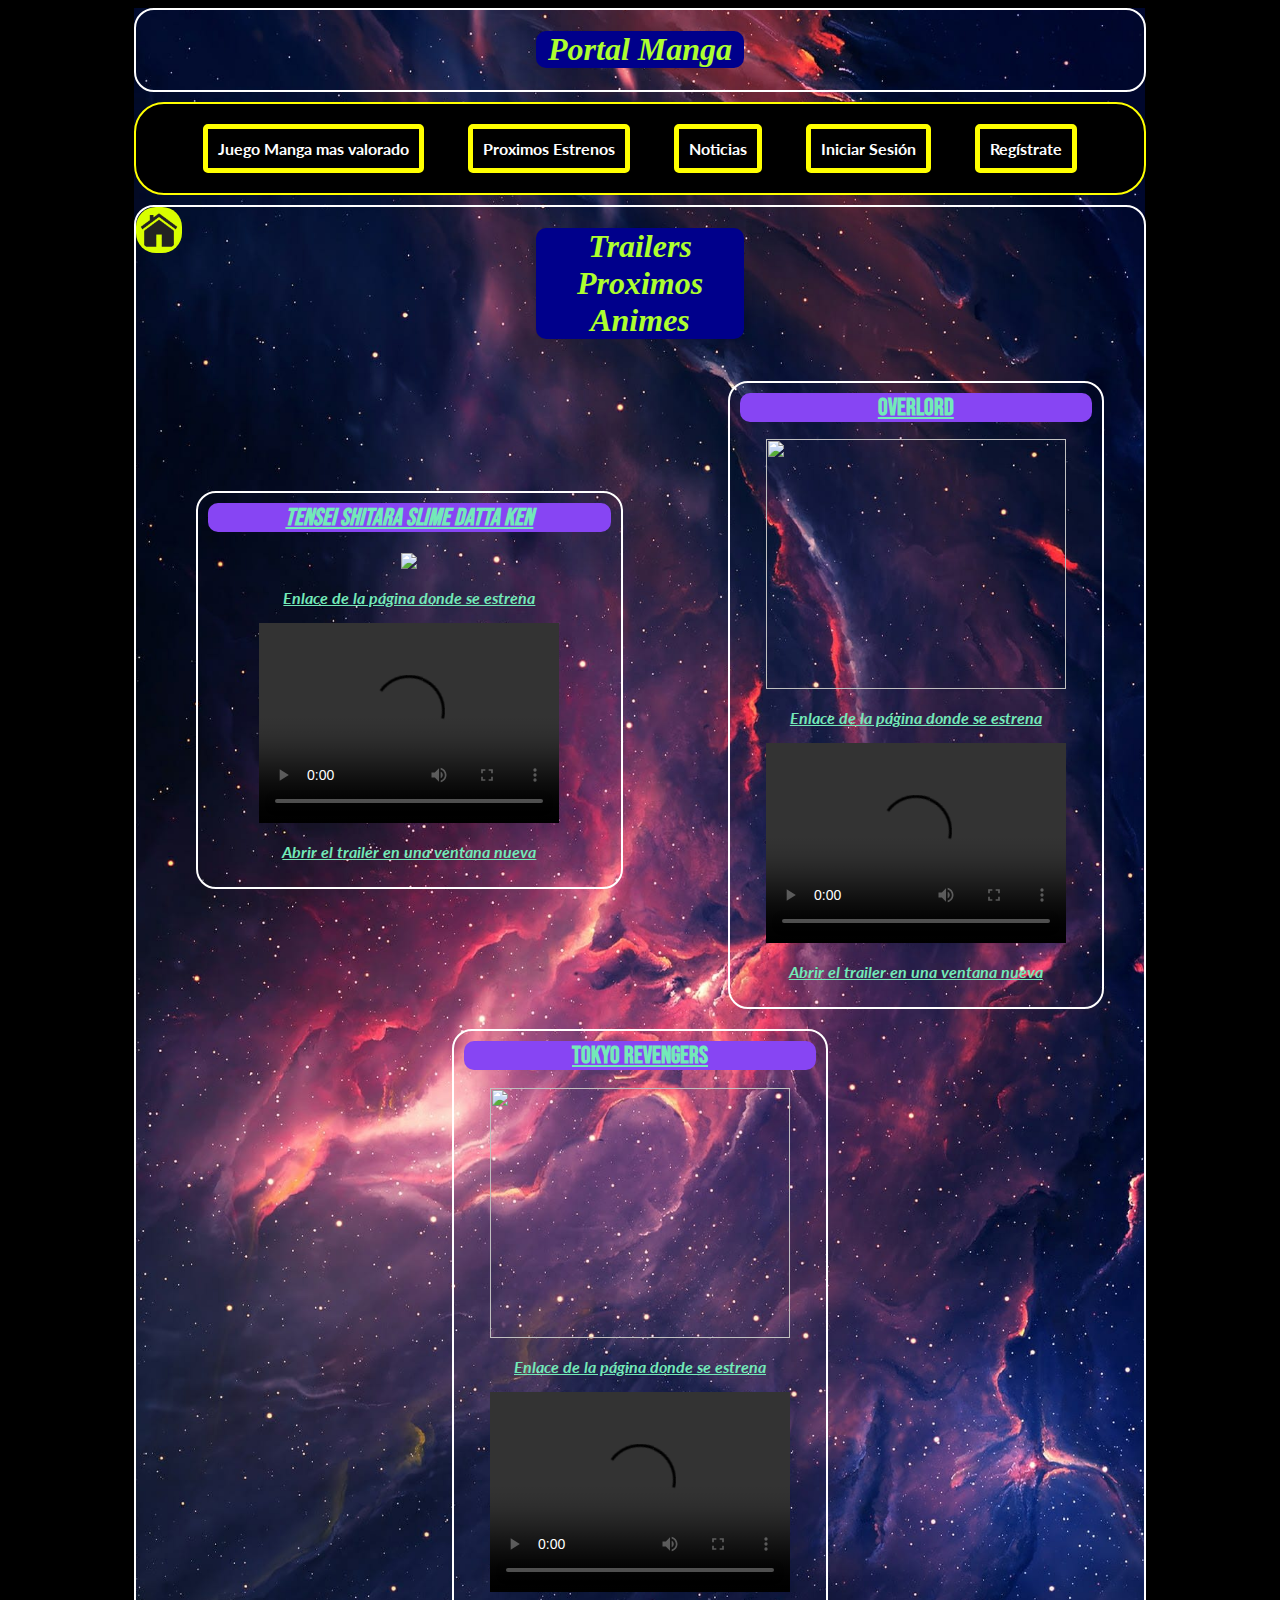
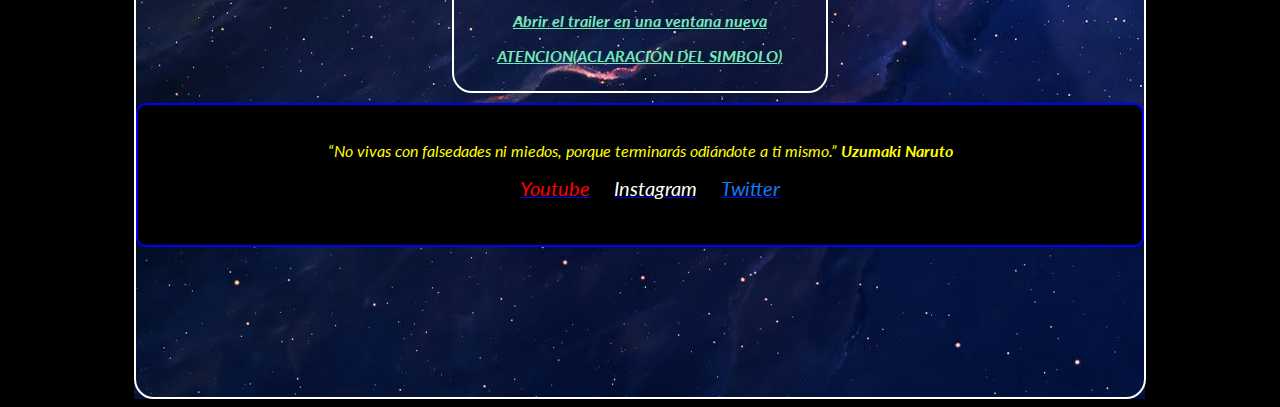
==== commit 0b8c29e8: "Web Finalizada" ====
--- a/WebSiteYuri/Estrenos.html
+++ b/WebSiteYuri/Estrenos.html
@@ -28,7 +28,7 @@
 
     </div>
     <div class="main-content">
-      <a href="index.html"><img class="home" src="images/home.png" width="40px" height="40px" /></a>
+      <a href="index.html"><img class="home" src="images/home.png"/></a>
       <h1 class="cabecera"><em>Trailers Proximos Animes</em></h1>
       <div class="estrenos">
         <h2><a href="https://es.wikipedia.org/wiki/Tensei_Shitara_Slime_Datta_Ken" target="_blank"><em>Tensei Shitara
@@ -37,13 +37,12 @@
               Ken</em></a></h2>
 
 
-        <img src="https://nosomosnonos.com/wp-content/uploads/2021/09/TenSura-ISEKAI-Memories1.jpg"
-          height="200px"></img><br />
+        <img class="slime" src="https://nosomosnonos.com/wp-content/uploads/2021/09/TenSura-ISEKAI-Memories1.jpg"></img>
         <p><a target="_blank" href="https://www3.animeflv.net/anime/tensei-shitara-slime-datta-ken"><em>
               <strong>Enlace de la página donde se estrena</strong>
             </em></a></p>
         <video src="videos/Slime-Trailer.mp4" height="200px" controls></video>
-        <p><em><b><a href="videos/Slime-Trailer.mp4" target="_blank">Abrir el trailer en una ventana nueva</a></b></em>
+        <p><em><strong><a href="videos/Slime-Trailer.mp4" target="_blank">Abrir el trailer en una ventana nueva</a></strong></em>
         </p>
       </div>
       <div class="aside-estrenos">
@@ -51,29 +50,29 @@
             target="_blank">Overlord</a>
         </h2>
 
-        <img src="https://ramenparados.com/wp-content/uploads/2017/10/overlord-1000x600.png" height="250px" />
+        <img class="overlord" src="https://ramenparados.com/wp-content/uploads/2017/10/overlord-1000x600.png"/>
         <br />
         <p><a target="_blank" href="https://www3.animeflv.net/anime/overlord"><em>
-              <b>Enlace de la página donde se estrena</b></em></a></p>
+              <strong>Enlace de la página donde se estrena</strong></em></a></p>
         <video src="videos/Overlord - Trailer.mp4" height="200px" controls></video>
-        <p><em><b><a href="videos/Overlord - Trailer.mp4" target="_blank">Abrir el trailer en una ventana nueva</b></em>
+        <p><em><strong><a href="videos/Overlord - Trailer.mp4" target="_blank">Abrir el trailer en una ventana nueva</strong></em>
         </p>
       </div>
+      <div class="aside-estrenos">
       <h2><a target="_blank" href="https://es.wikipedia.org/wiki/Tokyo_Revengers" target="_blank">Tokyo Revengers</a>
       </h2>
 
-      <img src="https://elpalomitron.com/wp-content/uploads/2021/05/censura-de-Tokyo-Revengers-El-Palomitron.jpg"
-        height="250px" />
+      <img class="tokyo" src="https://elpalomitron.com/wp-content/uploads/2021/05/censura-de-Tokyo-Revengers-El-Palomitron.jpg"/>
       <br />
       <p><a target="_blank" href="https://www.crunchyroll.com/es-es/tokyo-revengers"><em>
-            <b>Enlace de la página donde se estrena</b></em></a>
+            <strong>Enlace de la página donde se estrena</strong></em></a>
       </p>
 
       <video src="videos/Revengers-Tokyo.mp4" height="200px" controls></video>
-      <p><em><b><a href="videos/Revengers-Tokyo.mp4" target="_blank">Abrir el trailer en una ventana nueva</b></p>
+      <p><em><strong><a href="videos/Revengers-Tokyo.mp4" target="_blank">Abrir el trailer en una ventana nueva</strong></p>
 
-      <p><a target="_blank" href="https://i.ytimg.com/vi/lS8HSUgFYQw/maxresdefault.jpg"><b>
-            <em>ATENCION(ACLARACIÓN DEL SIMBOLO)</em></b></a></p>
+      <p><a target="_blank" href="https://i.ytimg.com/vi/lS8HSUgFYQw/maxresdefault.jpg"><strong>
+            <em>ATENCION(ACLARACIÓN DEL SIMBOLO)</em></strong></a></p>
     </div>
     <div class="footer">
       <p><q>No vivas con falsedades ni miedos, porque terminarás odiándote a ti mismo.</q> <strong>Uzumaki
--- a/WebSiteYuri/styles/styles.css
+++ b/WebSiteYuri/styles/styles.css
@@ -7,11 +7,15 @@
     background-color: rgb(217, 255, 0);
     border-radius: 20px;
     padding: 3px;
-}
-
+    width:40px;
+    height:40px; 
+}
+.foto-portada{
+    height: 400px;
+}
 .cabecera{
  
-    color: white;
+    color: greenyellow;
     text-align: center;
     font-family: Impact;
     background-color: darkblue;
@@ -45,6 +49,7 @@
     background-repeat: no-repeat;
     margin: auto;
     width: 80%;
+    max-width: 80%;
     
     
 }
@@ -67,7 +72,7 @@
     border-radius: 10px;
     margin-right: 500px;
     margin-left: 500px;
-    font-family: 'Bebas Neue', cursive;
+    font-family: 'Bebas Neue';
 }
 /*
 Menu Navegacion Nav
@@ -103,7 +108,46 @@
 /*
 Contenido Principal Main Content
 */
-
+.noticia{
+    
+    display: inline-block;
+    border: 2px white solid;
+    border-radius: 20px;
+    padding: 20px;
+    margin: 15px;
+    width: 30%;
+}
+.noticia img{
+    height: 250px;
+}
+.noticia h2{
+   
+    text-align: left;
+    display: table-cell;
+    
+    
+}
+
+p{
+    text-justify: auto;
+}
+
+.inicio-correcto{
+    border: 2px solid white;
+    display: inline-block;
+    padding: 10px;
+    color: yellow;
+    background-color: blueviolet;
+    border-radius: 20px;
+}
+.inicio-correcto a{
+    text-decoration: none;
+    color: greenyellow;
+    
+}
+.inicio-imagen{
+    height:400px;
+}
 
 .main-content {
     padding-bottom: 150px;
@@ -118,15 +162,32 @@
     color: white;
     font-size: 20px;
     margin:auto;
-    width: 90%;
+    width: 70%;
+    
     padding: 5px;
     
    
 }
-
-.tabla-inicio img{
-    margin: 1px;
-    width: 210px;
+.onepiece{
+    width: 150px;
+    height: 110px;
+    padding: 10px;
+}
+.deathnote{
+    width: 150px;
+    height: 115px;
+}
+.sao{
+    width: 150px;
+    height: 110px;
+}
+.bleach{
+    width: 150px;
+    height: 110px;
+}
+.rantaro{
+    width: 150px;
+    height: 120px;
 }
 .juego{
     display: inline-block;
@@ -201,6 +262,7 @@
  .registro{
      display: inline-block;
      width: 30%;
+     min-width: 30%;
  }
  fieldset{
      border-radius: 10px;
@@ -208,7 +270,7 @@
 
  }
  label{
-     
+     text-decoration: underline;
      font-family: 'Lucida Console';
  }
  button{
@@ -220,14 +282,29 @@
      background-repeat: no-repeat;
      background-position-x: center;
      background-size: 100%;
+     
      border: 3px solid;
      margin-left: 200px;
      margin-right: 200px;
      border-radius: 20px;
      background-color: black;
      
-    
- 
+ }
+ .inicio-sesion h2{
+     margin: auto;
+     width: 100%
+ }
+
+ .slime{
+    
+     width: 250px;
+ }
+ .overlord{
+     
+     width: 300px;
+ }
+ .tokyo{
+     width: 300px;
  }
  .inicio-sesion h1{
     margin-left: 500px;
@@ -243,7 +320,11 @@
      margin: 0% auto;
      width: 25%;
  }
-
+.formulario h2{
+    text-align: center;
+    width: 100%;
+    
+}
  mark{
      background-color: transparent;
      text-decoration: underline;
@@ -266,43 +347,110 @@
  }
  .download a{
      text-decoration: none;
-     color: black;
+     color: white;
  }
 
  .estrenos{
     border: 2px white solid;
-    border-radius: 10px;
+    border-radius: 20px;
     width: 40%;
     margin: auto;
     margin-left: 20px;
     display: inline-block;
+    margin-top: 20px;
     margin-right: 10%;
     vertical-align: middle;
     padding: 10px;
+    margin-bottom: 10px;
+    
 }
 
 .estrenos h2{
+    background-color: rgb(135, 69, 243);
     margin: auto;
     margin-bottom: 5%;
     
 }
 
 .estrenos a{
-    color: white;
+    color: rgb(115, 233, 184)
+   
+
+    
+}
+.lorem{
+    border: 2px white solid;
+    border-radius: 20px;
+    margin: 10px;
+    width: 40%;
+    font-style: italic bold;
+    padding: 10px;
+    display: inline-block;
+    color: pink;
+    background-color: black;
+    font-family: 'Comforter';
+    font-size: 19px;
+}
+blockquote{
+    padding: 10px;
 }
 /*
 Contenido Lateral Aside
 */
+
+.noticia2{
+    display: inline-block;
+    border: 2px white solid;
+    border-radius: 20px;
+    padding: 25px;
+    margin: 15px;
+    width: 30%;
+}
+.noticia2 img{
+    width: 300px;
+}
+.noticia2 a{
+    color: blue;
+}
+.noticia2 h2{
+     
+    display: ruby-text-container;
+    display: table-cell;
+    
+}
+.samurai{
+    margin-top: 20px;
+    display: inline-block;
+    width: 50%;
+    padding: 10px;
+    background-color: black;
+    border-radius: 20px;
+    vertical-align: bottom;
+    
+    
+}
+.samurai img{
+    width: 400px;
+    
+}
+
+.imagen-index{
+    max-width: 400px;
+    width: 400px;
+}
 .aside-estrenos{
-    display: inline-block;
-    border: 2px white solid;
-    width: 40%;
+    margin-top: 20px;
+    display: inline-block;
+    border: 2px white solid;
+    width: 35%;
     padding: 10px;
     vertical-align: middle;
-    border-radius: 10px;
+    border-radius: 20px;
+    
    
 }
 .aside-estrenos h2{
+    background-color: rgb(135, 69, 243);
     margin: 0% auto;
     margin-bottom: 5%;
 }
@@ -311,24 +459,26 @@
     height: 250px;
 }
 .aside-estrenos a{
-    color: white;
+    color: rgb(115, 233, 184)
 }
 
 .imagen-formulario-derecha{
-    margin-top: 60px;
+    margin-top: 200px;
     display: inline-block;
     margin-left: 60px;
     
     width: 25%;
+    max-width: 25%;
     vertical-align: top;
     
  }
 
  .imagen-formulario-izquierda{
-    margin-top: 60px;
+    margin-top: 200px;
     display: inline-block;
         
     width: 25%;
+    max-width: 25%;
     vertical-align: top;
     
  }
@@ -348,6 +498,7 @@
     padding: 30px;
     height: 40%;
     
+    
     color: white;
     background-color: black;
     
@@ -364,6 +515,7 @@
 
 .footer{
     height: 100px;
+    max-height: 100px;
     padding: 20px;
     color: yellow;
     text-align: center;
